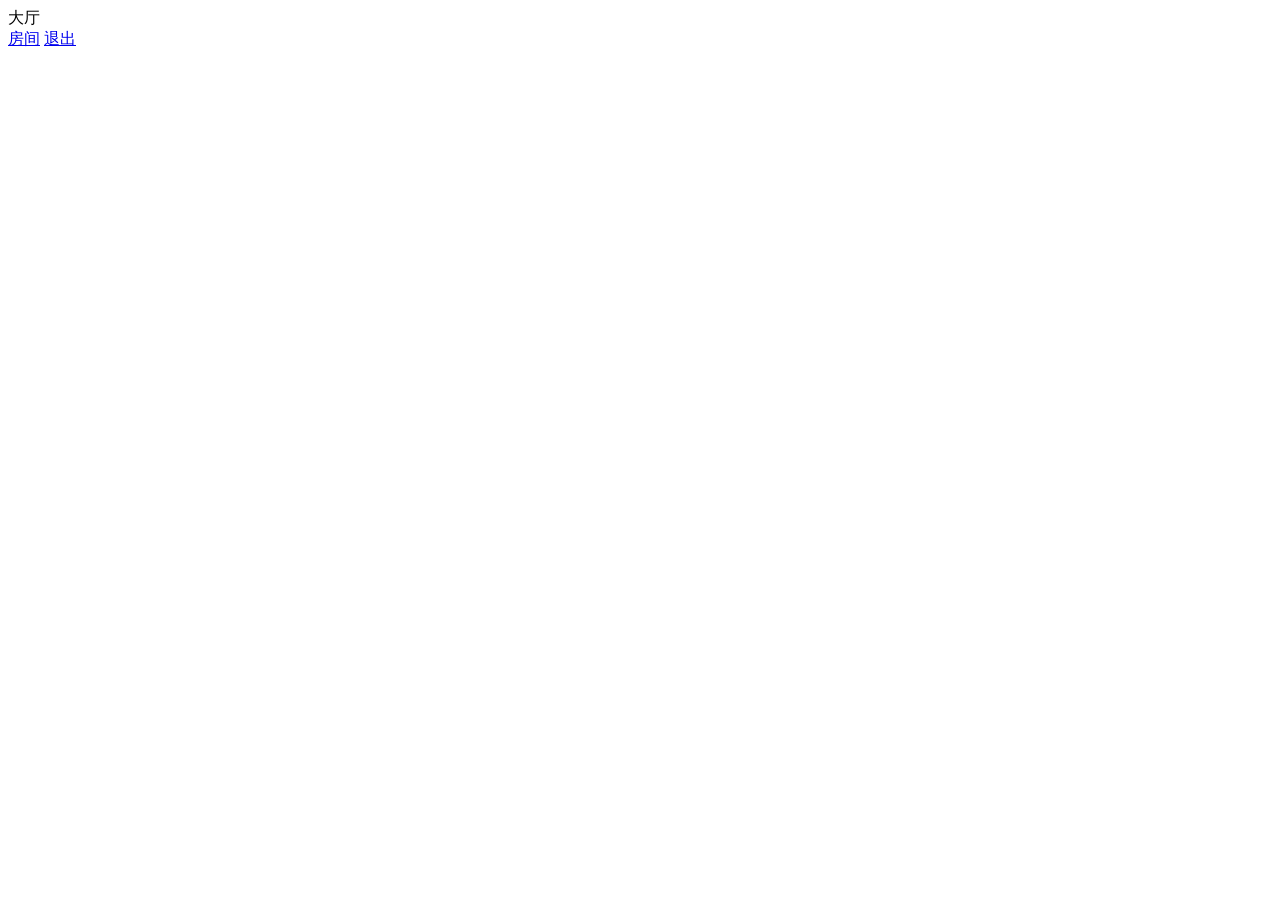
==== crates/lobby/static/index.html @ 91af00c8 "Initial commit: V1 Lobby + Game + UI + packaging Lobby (Rust/axum/sqlx):  - register/login with PoW " ====
<!doctype html>
<html lang="zh-CN">
<head>
    <meta charset="utf-8">
    <meta name="viewport" content="width=device-width, initial-scale=1">
    <title>大厅</title>
    <link rel="stylesheet" href="/style.css">
</head>
<body>
    <header id="topbar" class="hidden">
        <div class="brand">大厅</div>
        <nav>
            <a href="#lobby" data-nav="lobby">房间</a>
            <span id="user-info"></span>
            <a href="#" id="logout">退出</a>
        </nav>
    </header>
    <main id="app"></main>
    <div id="toast" class="toast"></div>
    <script src="/app.js"></script>
</body>
</html>
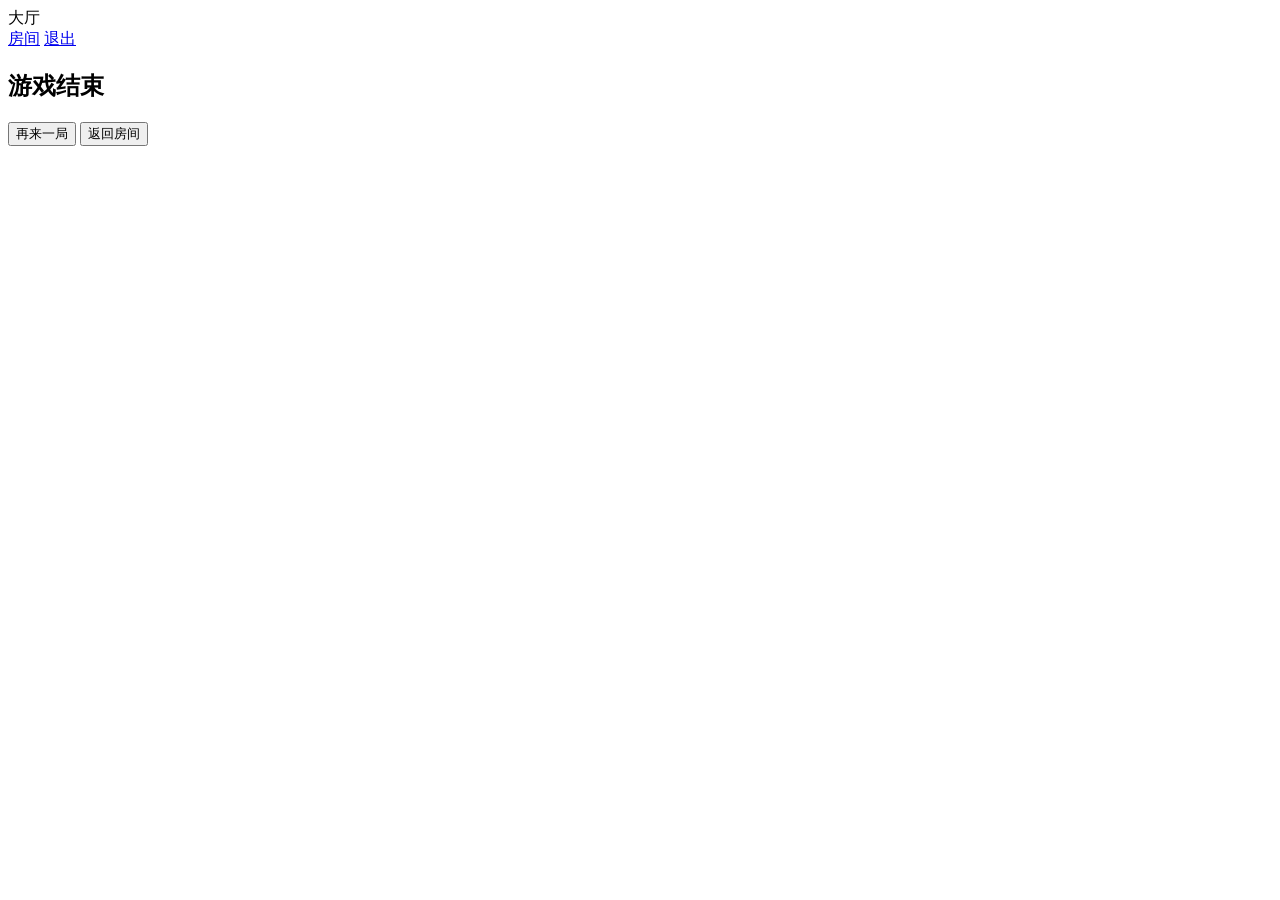
==== commit 0bff89ce: "feat(frontend): game-over modal, multi-game navigation, auth UX - #game-over-modal: shown when snaps" ====
--- a/crates/lobby/static/index.html
+++ b/crates/lobby/static/index.html
@@ -16,7 +16,21 @@
         </nav>
     </header>
     <main id="app"></main>
-    <div id="toast" class="toast"></div>
+    <div id="toast" class="toast" role="status" aria-live="polite" aria-atomic="true"></div>
+
+    <!-- Game-over modal: shown when game reaches phase=finished. -->
+    <div id="game-over-modal" class="modal-backdrop hidden" role="dialog" aria-modal="true" aria-labelledby="game-over-title">
+        <div class="modal">
+            <h2 id="game-over-title">游戏结束</h2>
+            <p id="game-over-detail"></p>
+            <div id="game-over-final" class="final-board"></div>
+            <div class="modal-actions">
+                <button id="game-over-again" class="hidden">再来一局</button>
+                <button class="primary" id="game-over-back">返回房间</button>
+            </div>
+        </div>
+    </div>
+
     <script src="/app.js"></script>
 </body>
 </html>
